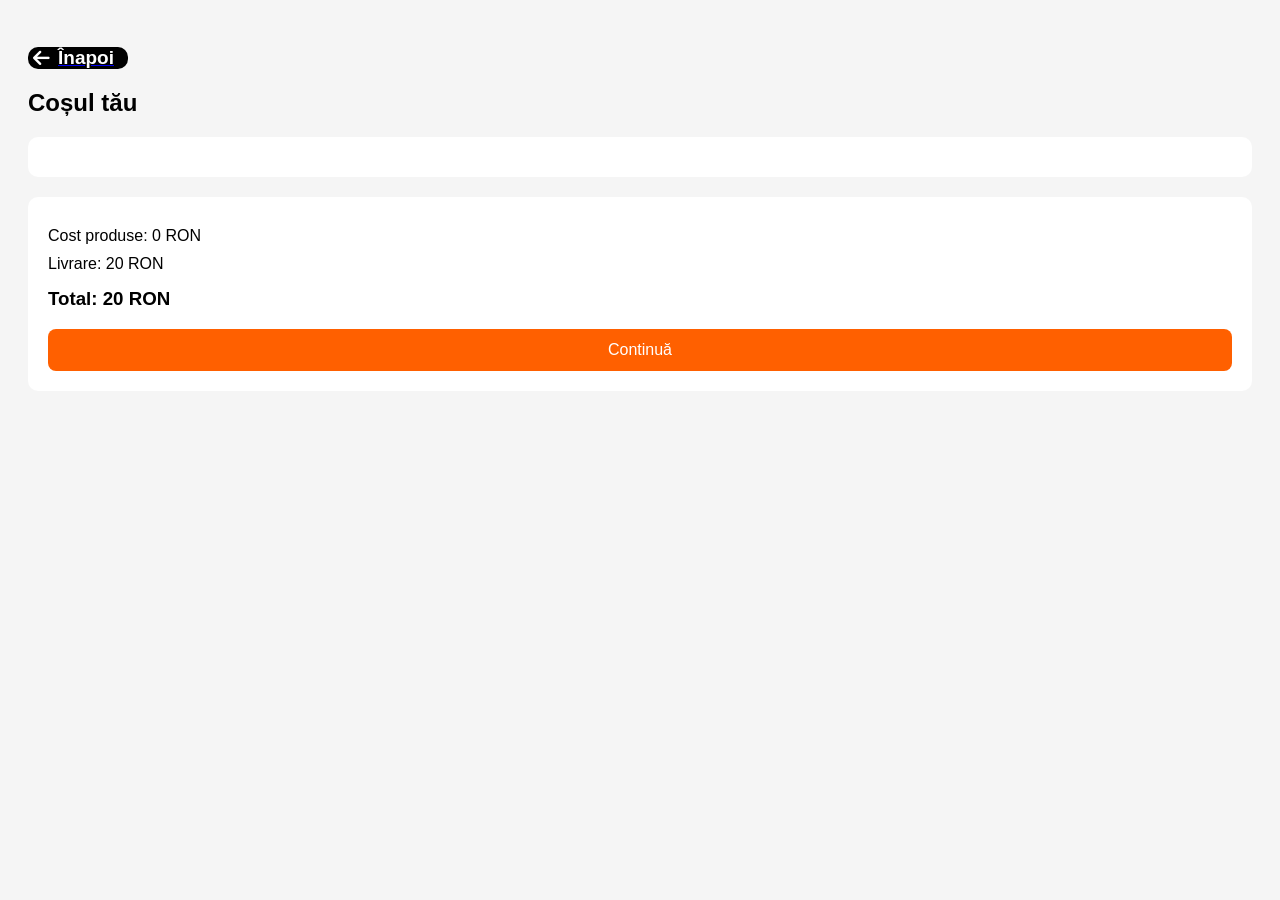
==== cart.html @ 914d30c4 "update site" ====
<!DOCTYPE html>
<html lang="en">
<head>
    <meta charset="UTF-8">
    <meta name="viewport" content="width=device-width, initial-scale=1, maximum-scale=1">
    <title>Ceaune Aluminiu</title>
    <link rel="icon" href="image/cauldron.png" type="image/x-icon">

      <link rel="stylesheet" href="css/cart.css">
       <link rel="stylesheet" href="https://cdnjs.cloudflare.com/ajax/libs/font-awesome/6.5.0/css/all.min.css">

    <link rel="preconnect" href="https://fonts.googleapis.com">
<link rel="preconnect" href="https://fonts.gstatic.com" crossorigin>
<link href="https://fonts.googleapis.com/css2?family=Dancing+Script:wght@400..700&family=Lobster+Two:ital,wght@0,400;0,700;1,400;1,700&family=Roboto:ital,wght@0,100..900;1,100..900&family=Share+Tech&display=swap" rel="stylesheet">
</head>

<body>
  <div class="kaka">
  <a href="produse.html"><h3><i class="fa-solid fa-arrow-left" style="color: rgb(255, 255, 255);"></i>Înapoi</h3></a>
  </div>
    <h2>Coșul tău</h2>

<div id="cart-items"></div>

<div class="summary">
  <p>Cost produse: <span id="products-total"></span> RON</p>
  <p>Livrare: <span id="shipping">20</span> RON</p>
  <h3>Total: <span id="total"></span> RON</h3>

  <a href="checkout.html">
    <button>Continuă</button>
  </a>
</div>

<script src="script.js"></script>
<script>

document.addEventListener("DOMContentLoaded", () => {
  displayCartPage();
  updateCartBadge();
});
</script>

</body>
</html>
---- css/cart.css ----
/* GENERAL */
body {
  font-family: Arial, sans-serif;
  padding: 20px;
  background: #f5f5f5;
}

/* TITLU */
.kaka {
  background-color: rgb(0, 0, 0);
  max-width: 100px;
  border-radius: 10px;
  color: white;
}

.kaka h3 {
  font-size: 19px;
  margin-left: 30px;
  color: #ffffff;
}

.kaka i {
  display: flex;
  position: absolute;
  margin-left: -25px;
  margin-top: 2px;
}


h2 {
  margin-bottom: 20px;
}

/* LISTA PRODUSE */
#cart-items {
  background: white;
  padding: 20px;
  border-radius: 10px;
}

#cart-items div {
  border-bottom: 1px solid #ddd;
  padding: 15px 0;
}

#cart-items h4 {
  margin: 0;
}

#cart-items p {
  margin: 5px 0;
}

/* BUTON ȘTERGE */
#cart-items button {
  background: red;
  color: white;
  border: none;
  padding: 5px 10px;
  cursor: pointer;
  border-radius: 5px;
}

#cart-items button:hover {
  background: darkred;
}

/* SUMMARY (dreapta ca eMAG) */
.summary {
  margin-top: 20px;
  background: white;
  padding: 20px;
  border-radius: 10px;
}

.summary p {
  margin: 10px 0;
}

.summary h3 {
  margin-top: 15px;
}

/* BUTON CONTINUĂ */
.summary button {
  width: 100%;
  padding: 12px;
  background: #ff6000;
  color: white;
  border: none;
  font-size: 16px;
  cursor: pointer;
  border-radius: 8px;
}

.summary button:hover {
  background: #e05500;
}


@media (max-width:768px) {
  body {
    height: 400vh;
  }
}
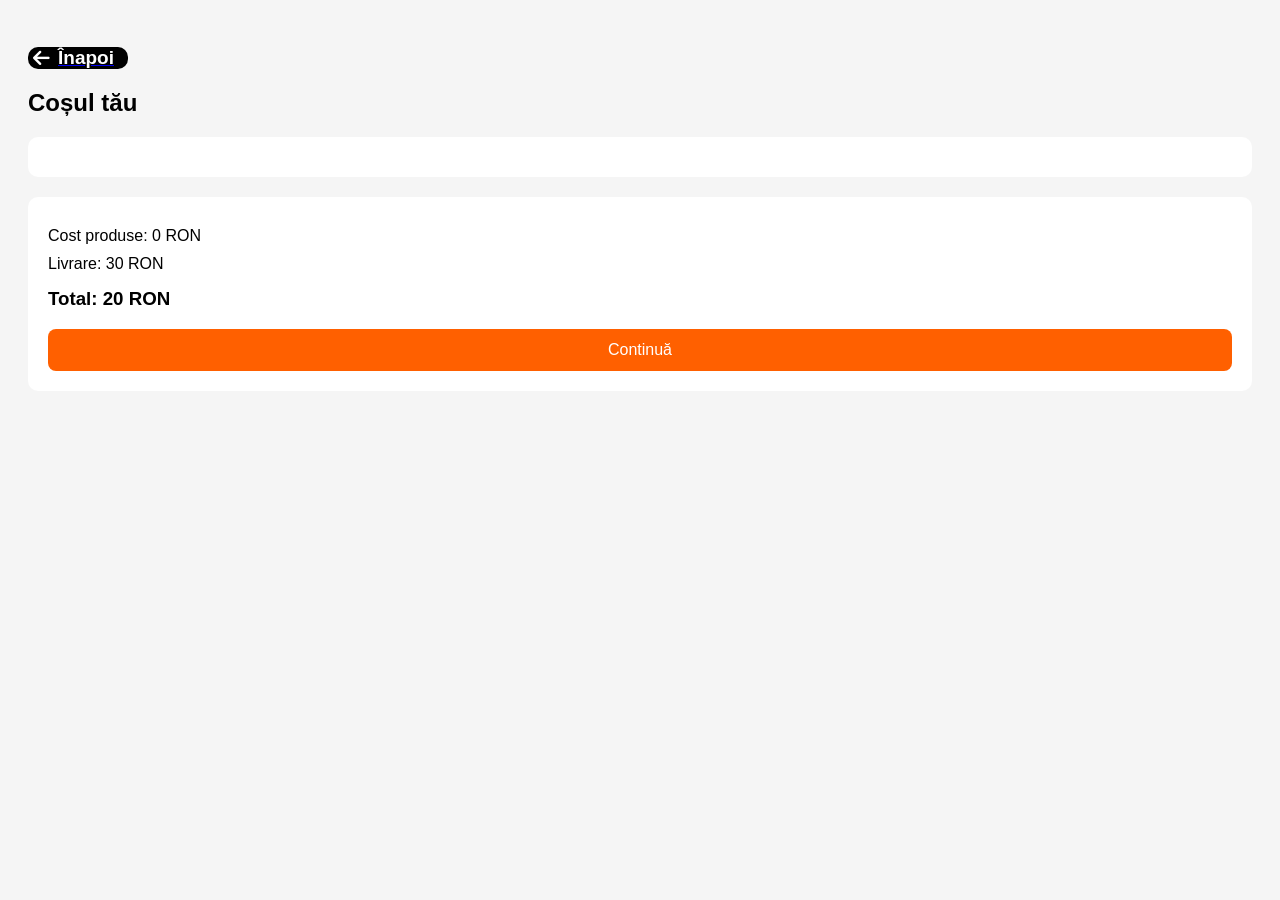
==== commit 05c636a8: "update site" ====
--- a/cart.html
+++ b/cart.html
@@ -1,6 +1,16 @@
 <!DOCTYPE html>
 <html lang="en">
 <head>
+<!-- Google tag (gtag.js) -->
+<script async src="https://www.googletagmanager.com/gtag/js?id=G-SRFE9MG0L5"></script>
+<script>
+  window.dataLayer = window.dataLayer || [];
+  function gtag(){dataLayer.push(arguments);}
+  gtag('js', new Date());
+
+  gtag('config', 'G-SRFE9MG0L5');
+</script>
+
     <meta charset="UTF-8">
     <meta name="viewport" content="width=device-width, initial-scale=1, maximum-scale=1">
     <title>Ceaune Aluminiu</title>
@@ -24,7 +34,7 @@
 
 <div class="summary">
   <p>Cost produse: <span id="products-total"></span> RON</p>
-  <p>Livrare: <span id="shipping">20</span> RON</p>
+  <p>Livrare: <span id="shipping">30</span> RON</p>
   <h3>Total: <span id="total"></span> RON</h3>
 
   <a href="checkout.html">
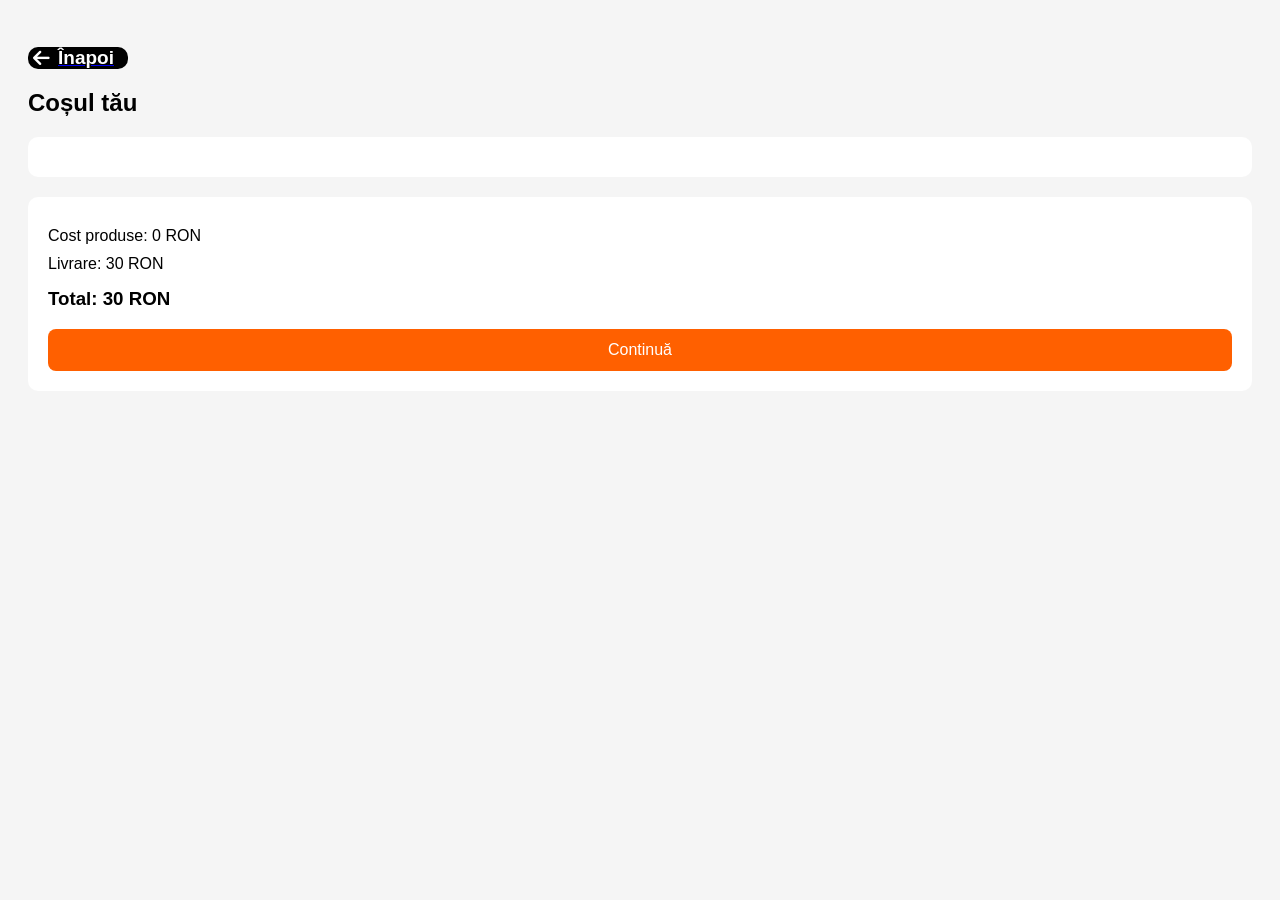
==== commit a8f478cb: "update site" ====
--- a/cart.html
+++ b/cart.html
@@ -37,9 +37,7 @@
   <p>Livrare: <span id="shipping">30</span> RON</p>
   <h3>Total: <span id="total"></span> RON</h3>
 
-  <a href="checkout.html">
-    <button>Continuă</button>
-  </a>
+  <button id="continue-btn">Continuă</button>
 </div>
 
 <script src="script.js"></script>
